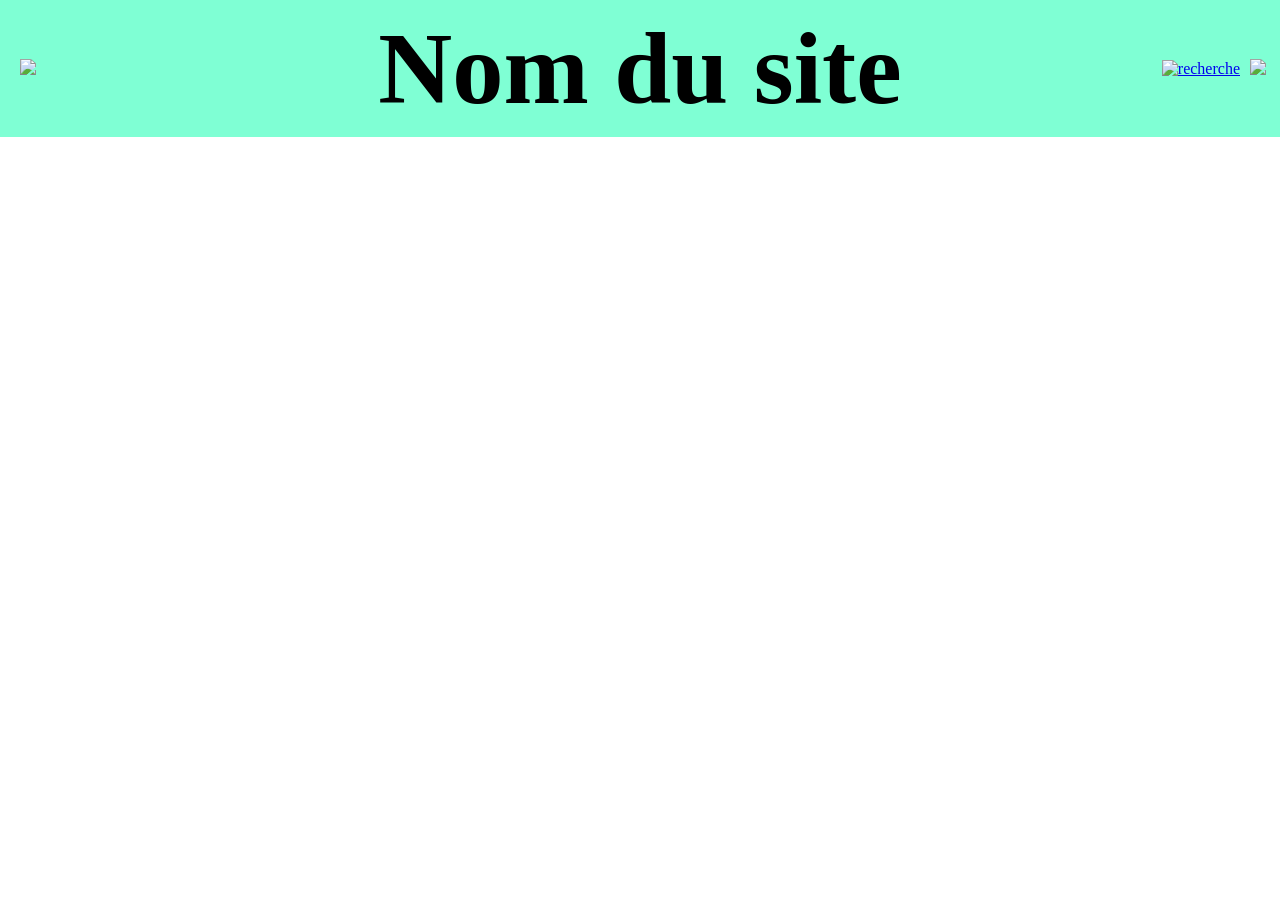
==== index.html @ e3beddd9 "feat: ajout du index" ====
<!doctype html>
<html lang="fr">
  <head>
    <meta charset="UTF-8" />
    <meta name="viewport" content="width=device-width, initial-scale=1.0" />
    <title>Nom du site</title>
    <script src="index.js" defer></script>
    <link rel="stylesheet" href="index.css" />
  </head>
  <body>
    <header>
      <div class="header-gauche">
        <img src="image/icone-menu.png" alt="menu" class="icone-menu" />
      </div>
      <h1>Nom du site</h1>
      <div class="header-droite">
        <a href="search.html">
          <img
            src="./image/Icônes-recherche.png"
            alt="recherche"
            class="icone-recherche"
        /></a>
        <img src="image/Icônes-profil.png" alt="profil" class="icone-profil" />
      </div>
    </header>
    <main>
      <div id="picture">
        <!-- il faut que je fasse des cases pour chaque films ensuite j'utilise leur classe pour renseigner l'API en 
       js et les autres données je les mets directeemnt sur le html-->
      </div>
    </main>
  </body>
</html>
---- index.css ----
* {
  padding: 0;
  margin: 0;
  box-sizing: border-box;
}
header {
  display: grid;
  grid-template-columns: 1fr auto 1fr;
  background-color: aquamarine;
  align-items: center;
  gap: 20px;
  padding: 10px 10px;

  h1 {
    text-align: center;
    font-size: 8vw;
  }
  img {
    width: 20px;
    height: 20px;
  }
  .header-droite,
  .header-gauche {
    display: flex;

    align-items: center;
  }
  .header-gauche {
    justify-content: flex-start;
    margin-left: 10px;
  }

  .header-droite {
    justify-content: flex-end;
    gap: 10px;
  }
}
#picture {
  display: flex;
  flex-wrap: wrap;
  justify-content: center;
  gap: 20px;
  article {
    width: 45%;
    height: 100%;
  }
  img {
    width: 100%;
    height: 80%;
  }
  h2 {
    font-size: 15px;
    justify-content: center;
    text-align: center;
  }
}
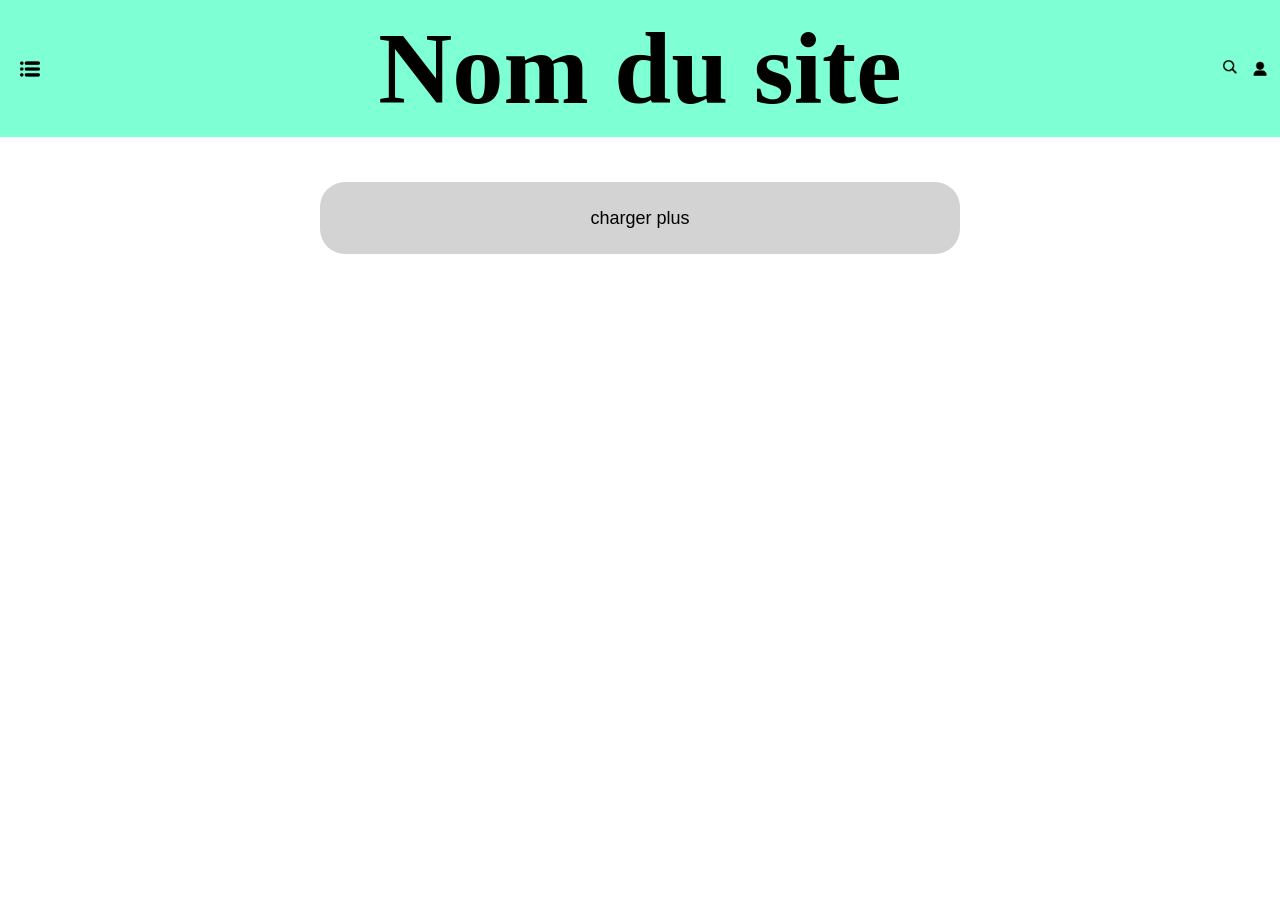
==== commit 617b72cb: "feat: ajout d'un bouton de chargement" ====
--- a/index.html
+++ b/index.html
@@ -24,10 +24,8 @@
       </div>
     </header>
     <main>
-      <div id="picture">
-        <!-- il faut que je fasse des cases pour chaque films ensuite j'utilise leur classe pour renseigner l'API en 
-       js et les autres données je les mets directeemnt sur le html-->
-      </div>
+      <div id="picture"></div>
+      <button id="chargement" class="chargement">charger plus</button>
     </main>
   </body>
 </html>
--- a/index.css
+++ b/index.css
@@ -54,3 +54,21 @@
     text-align: center;
   }
 }
+.chargement {
+  background-color: lightgray;
+  font-size: large;
+  border-radius: 25px;
+  width: 50vw;
+  padding: 2vw;
+  border: 0px;
+  margin-bottom: 5vh;
+  margin-top: 5vh;
+}
+main {
+  display: flex;
+  flex-direction: column;
+  align-items: center;
+}
+.chargement:hover {
+  background-color: gray;
+}
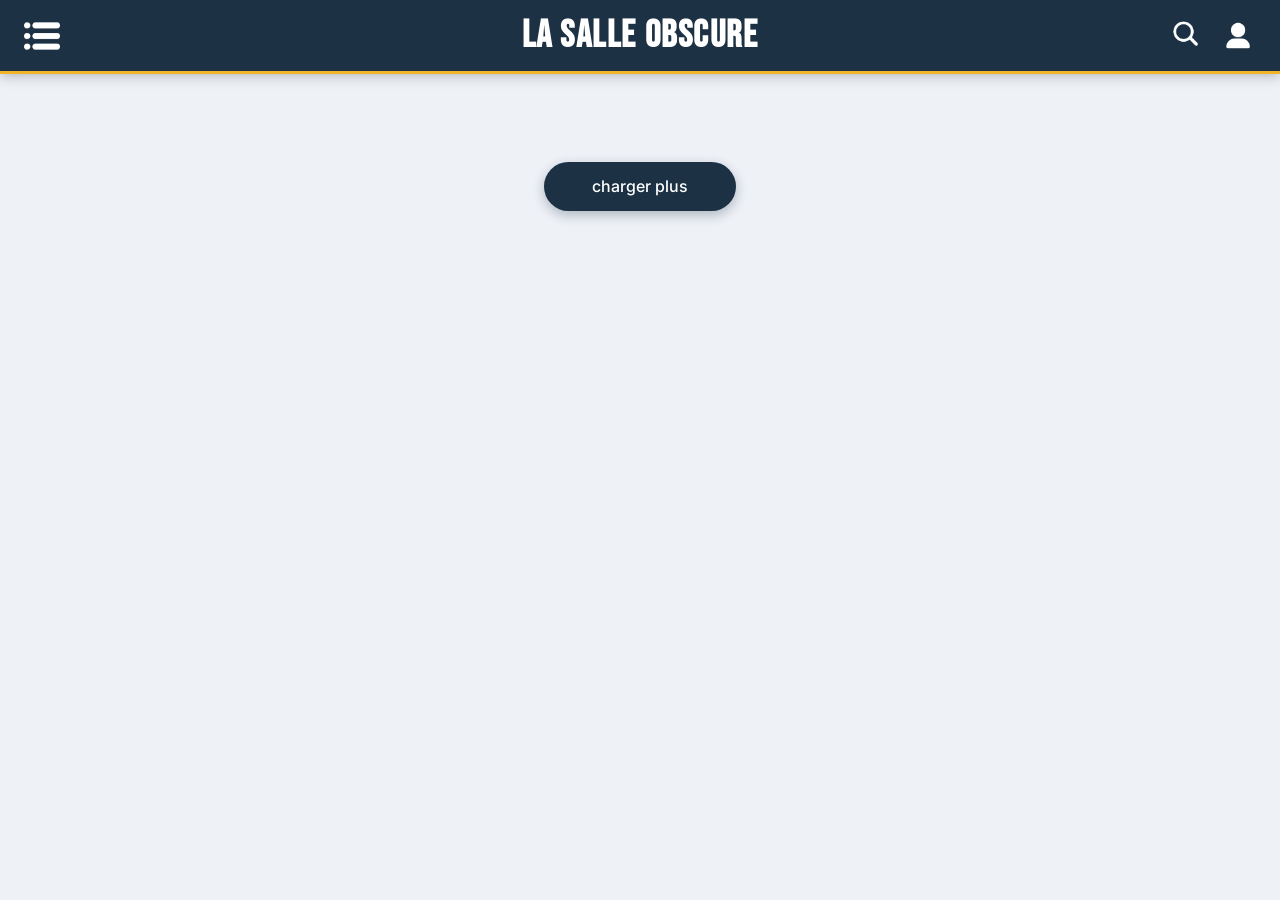
==== commit bd706834: "fix: modification du html pour rendre la page plus belle" ====
--- a/index.html
+++ b/index.html
@@ -3,7 +3,7 @@
   <head>
     <meta charset="UTF-8" />
     <meta name="viewport" content="width=device-width, initial-scale=1.0" />
-    <title>Nom du site</title>
+    <title>La Salle Obscure</title>
     <script src="index.js" defer></script>
     <link rel="stylesheet" href="index.css" />
   </head>
@@ -12,7 +12,7 @@
       <div class="header-gauche">
         <img src="image/icone-menu.png" alt="menu" class="icone-menu" />
       </div>
-      <h1>Nom du site</h1>
+      <h1>La Salle Obscure</h1>
       <div class="header-droite">
         <a href="search.html">
           <img
--- a/index.css
+++ b/index.css
@@ -1,74 +1,180 @@
+@import url("https://fonts.googleapis.com/css2?family=Inter:wght@400;500;700&display=swap");
+@import url("https://fonts.googleapis.com/css2?family=Bebas+Neue&display=swap");
+
+:root {
+  --background: #eef1f6;
+  --color1: #1c3144;
+  --color2: #aec5eb;
+  --contrast: #9197ae;
+  --contrast2: #273043;
+  --accent: #f0b429;
+  --text-muted: #4a5568;
+}
+
 * {
   padding: 0;
   margin: 0;
   box-sizing: border-box;
 }
+
+body {
+  font-family: "Inter", sans-serif;
+  background-color: var(--background);
+}
+
+a {
+  text-decoration: none;
+  color: inherit;
+}
+
 header {
+  position: sticky;
+  top: 0;
+  z-index: 10;
   display: grid;
   grid-template-columns: 1fr auto 1fr;
-  background-color: aquamarine;
   align-items: center;
   gap: 20px;
-  padding: 10px 10px;
+  padding: 0.75rem 1.5rem;
+  background-color: var(--color1);
+  color: white;
+  border-bottom: 3px solid var(--accent);
+  box-shadow: 0 2px 12px rgba(0, 0, 0, 0.25);
 
   h1 {
+    font-family: "Bebas Neue", sans-serif;
     text-align: center;
-    font-size: 8vw;
+    font-size: clamp(1.4rem, 4vw, 2.4rem);
+    font-weight: 700;
+    letter-spacing: 0.04em;
   }
+
   img {
-    width: 20px;
-    height: 20px;
+    width: clamp(24px, 3vw, 36px);
+    height: clamp(24px, 3vw, 36px);
+    filter: invert(1);
+    cursor: pointer;
+    transition:
+      transform 0.2s,
+      opacity 0.2s;
+    &:hover {
+      transform: scale(1.15);
+      opacity: 0.85;
+    }
   }
-  .header-droite,
-  .header-gauche {
+
+  .header-gauche,
+  .header-droite {
     display: flex;
-
     align-items: center;
   }
   .header-gauche {
     justify-content: flex-start;
-    margin-left: 10px;
   }
-
   .header-droite {
     justify-content: flex-end;
-    gap: 10px;
+    gap: 1rem;
   }
 }
-#picture {
-  display: flex;
-  flex-wrap: wrap;
-  justify-content: center;
-  gap: 20px;
-  article {
-    width: 45%;
-    height: 100%;
-  }
-  img {
-    width: 100%;
-    height: 80%;
-  }
-  h2 {
-    font-size: 15px;
-    justify-content: center;
-    text-align: center;
-  }
-}
-.chargement {
-  background-color: lightgray;
-  font-size: large;
-  border-radius: 25px;
-  width: 50vw;
-  padding: 2vw;
-  border: 0px;
-  margin-bottom: 5vh;
-  margin-top: 5vh;
-}
+
 main {
   display: flex;
   flex-direction: column;
   align-items: center;
 }
-.chargement:hover {
-  background-color: gray;
+
+#picture {
+  width: 100%;
+  max-width: 1300px;
+  display: grid;
+  grid-template-columns: repeat(auto-fill, minmax(260px, 1fr));
+  gap: 2rem;
+  padding: 2.5rem 1.5rem 0;
+
+  a {
+    display: flex;
+    flex-direction: column;
+    height: 100%;
+    background-color: white;
+    border-radius: 16px;
+    overflow: hidden;
+    box-shadow: 0 4px 14px rgba(28, 49, 68, 0.12);
+    transition:
+      transform 0.25s ease,
+      box-shadow 0.25s ease;
+
+    &:hover {
+      transform: translateY(-6px);
+      box-shadow: 0 16px 30px rgba(28, 49, 68, 0.28);
+    }
+    &:hover h2 {
+      color: #c98a00;
+    }
+  }
+
+  img {
+    width: 100%;
+    aspect-ratio: 2 / 3;
+    object-fit: cover;
+  }
+
+  h2 {
+    font-family: "Bebas Neue", sans-serif;
+    font-size: 1.05rem;
+    font-weight: 700;
+    text-align: center;
+    color: var(--color1);
+    padding: 1rem 1rem 0.4rem;
+    transition: color 0.2s;
+  }
+
+  p {
+    font-size: 0.85rem;
+    line-height: 1.5;
+    color: var(--text-muted);
+    padding: 0 1rem 1.25rem;
+  }
 }
+
+.chargement {
+  margin: 3rem 0 4rem;
+  padding: 0.9rem 3rem;
+  font-family: inherit;
+  font-size: 1rem;
+  font-weight: 500;
+  color: white;
+  background-color: var(--color1);
+  border: none;
+  border-radius: 999px;
+  cursor: pointer;
+  box-shadow: 0 4px 12px rgba(28, 49, 68, 0.3);
+  transition:
+    background-color 0.2s,
+    color 0.2s,
+    transform 0.2s;
+
+  &:hover {
+    background-color: var(--accent);
+    color: var(--color1);
+    transform: scale(1.04);
+  }
+}
+
+@media screen and (max-width: 768px) {
+  header {
+    padding: 0.6rem 1rem;
+  }
+  #picture {
+    grid-template-columns: repeat(2, 1fr);
+    gap: 1rem;
+    padding: 1.5rem 1rem 0;
+
+    h2 {
+      font-size: 0.9rem;
+    }
+    p {
+      font-size: 0.8rem;
+      line-height: 1.4;
+    }
+  }
+}
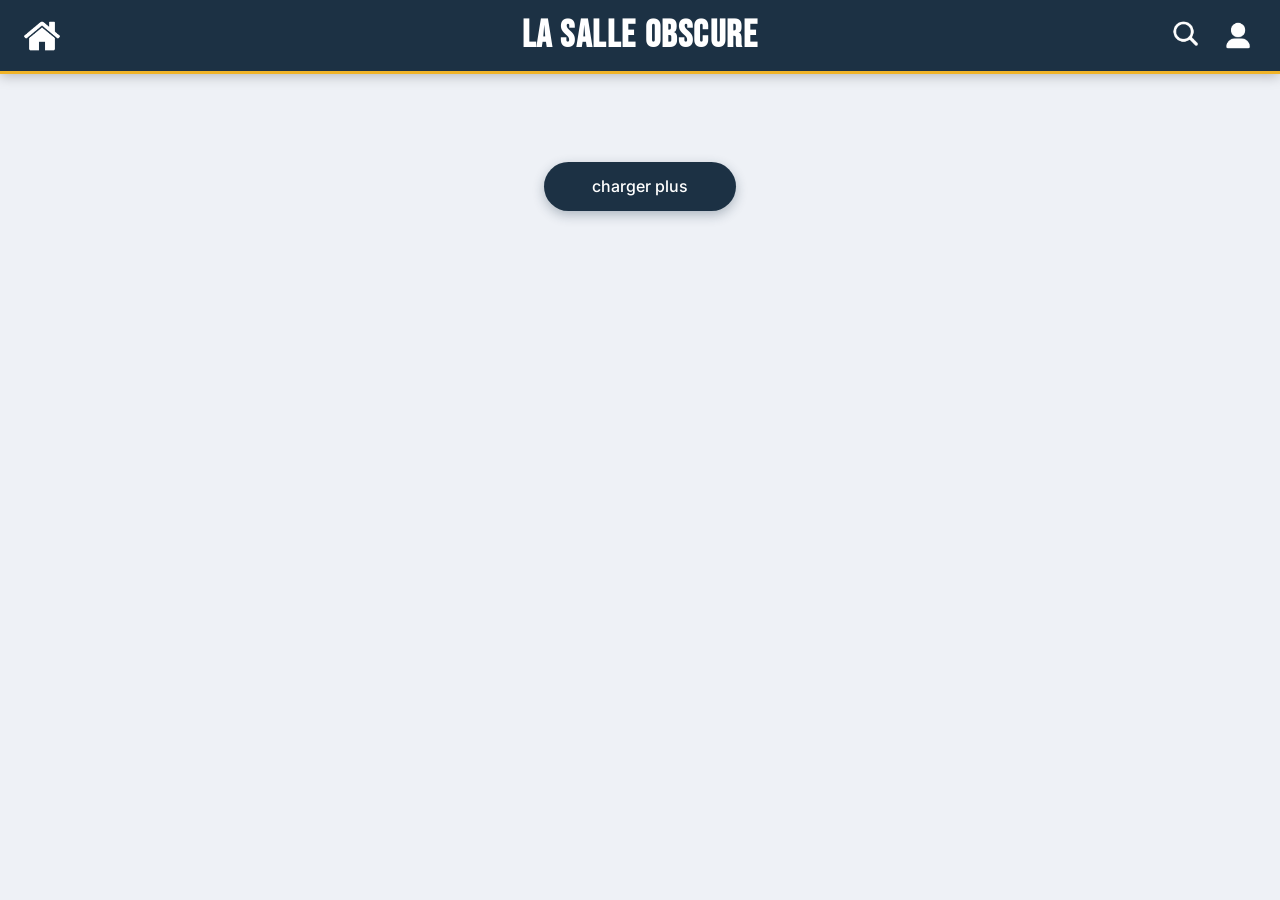
==== commit c82405fe: "fix: changement de l'image burger pour l'accueil" ====
--- a/index.html
+++ b/index.html
@@ -10,7 +10,7 @@
   <body>
     <header>
       <div class="header-gauche">
-        <img src="image/icone-menu.png" alt="menu" class="icone-menu" />
+        <img src="image/accueil.png" alt="menu" class="icone-menu" />
       </div>
       <h1>La Salle Obscure</h1>
       <div class="header-droite">
